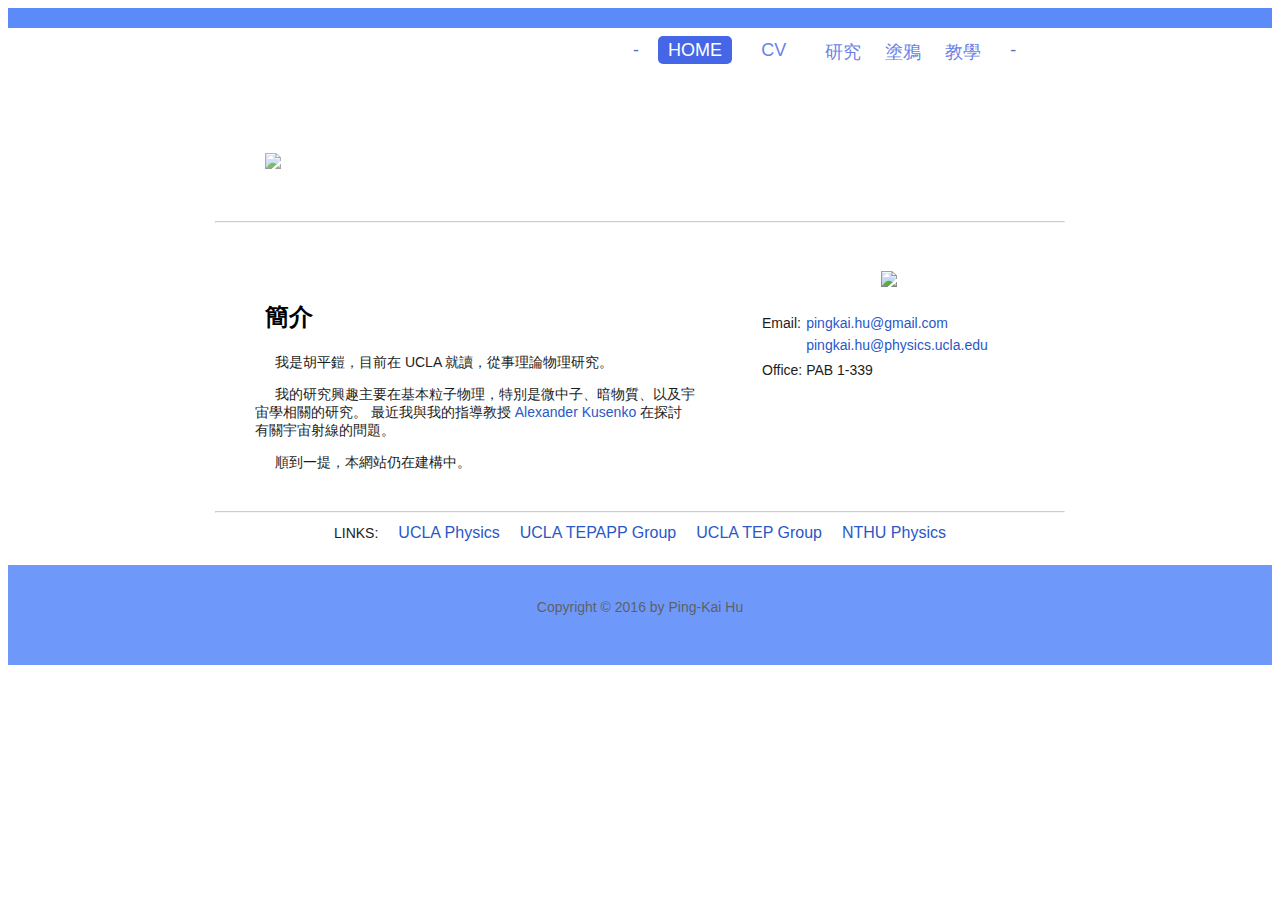
==== cht.html @ f073c350 "Initial commit" ====
<!DOCTYPE html>
<html>

    <head>
		
		<link type="text/css" rel="stylesheet" href="style_ucla.css"/>

		<script src="https://ajax.googleapis.com/ajax/libs/jquery/2.2.2/jquery.min.js"></script> 
		<script type="text/javascript" src="app.js"></script>
		
		<link rel="shortcut icon" href="https://dl.dropboxusercontent.com/u/63140572/Html/Kai.jpg"/>
        <title> 胡平鎧 | UCLA </title>
    
    </head>

	<body>
		<!--<img src="IMAG1873.jpg" width="100%">-->
		
		<!-- UCLA Logo -->
		<div id="uc">	
			<img src="https://dl.dropboxusercontent.com/u/63140572/Html/The_University_of_California_UCLA.svg" 
			width="300" align="right" border="0"/>	
		</div>
		
		<!-- Colored top division -->	
		<div class="color1" id="top">
			<!-- <div id="title"><h1> Ping-Kai Hu's Website </h1></div> -->			
		</div>
		
		<!-- The Bar for Navigators -->	
		<div class="color3" id="navibar">
				
			<div id="navi">
				<table style="float:right;">
					<tr>
						<td class="a_navi"> - &nbsp;&nbsp; </td>
						
						<td><a class="a_navi home" href=""><div class="a_navi_here">&nbsp; HOME &nbsp;</div></a></td>
						<!--<td><div class="anavi_here">&nbsp; HOME &nbsp;</div></td>-->
						<td><a class="a_navi CV" href="#CV"><div class="a_navi">&nbsp;&nbsp;&nbsp;&nbsp; CV &nbsp;&nbsp;&nbsp;&nbsp;</div></a></td>
						<td><a class="a_navi research" href="#research"><div class="a_navi">&nbsp; 研究  &nbsp;</div></a></td>
						<td><a class="a_navi drawing" href="#drawing"><div class="a_navi">&nbsp; 塗鴉  &nbsp;</div></a></td>
						<td><a class="a_navi teaching" href="#teaching"><div class="a_navi">&nbsp; 教學  &nbsp;</div></a></td>
						<!--<td><div style="width:80px; height:10px; margin-botom:15px; border-bottom: 5px solid #C8D6F8;"></div></td>-->
						
						<td class="a_navi"> &nbsp;&nbsp; - </td>
					</tr>
				</table>
			</div>
				
		</div>
		
		<!-- Main: Homepage -->
		<div class="main blank show" id="main_home">
			
			<div id="title">
				<img src="./svg/pingkai_hu.svg" height="60">
				<!-- The font to create this svg is "URW Bookman L" -->
			</div>

			<hr>
			
			<div class="blank" id="intro_left">
				<div id="introtext">
					<h2 class="color4" style="text-indent:10px">簡介</h2>
					<p class="p1">
						我是胡平鎧，目前在 UCLA 就讀，從事理論物理研究。
					</p>
					<p class="p1">
						我的研究興趣主要在基本粒子物理，特別是微中子、暗物質、以及宇宙學相關的研究。
						最近我與我的指導教授 <a class="a1" href="http://www.physics.ucla.edu/~kusenko/">Alexander Kusenko</a>
						在探討有關宇宙射線的問題。
					</p>
					<p class="p1">
						順到一提，本網站仍在建構中。
						<br>
						<br>
					</p>
				</div>	
			</div>
			<div class="blank" id="intro_right">
				<div class="blank" id="photo">
					<!--<img src="https://dl.dropboxusercontent.com/u/63140572/Html/Kai.jpg"  width="300" border="0"> -->
					<img src="https://dl.dropboxusercontent.com/u/63140572/Html/P1030217.jpg "  width="240" border="0">
				</div>
				<div id="contact">
					<table>
						<tr>
							<td class="p2">Email:</td>
							<td><a class="p1L a1" href="mailto:pingkai.hu@gmail.com">pingkai.hu@gmail.com</a></td>
						</tr>
						<tr>
							<td></td>
							<td><a class="p1L a1" href="mailto:pingkai.hu@physics.ucla.edu">pingkai.hu@physics.ucla.edu</a></td>
						</tr>
						<tr><td> </td></tr>
						<tr>
							<td class="p2">Office:</td>
							<td class="p2">PAB 1-339</td>
						</tr>	
					</table>
				</div>
			</div>
			
			<hr>
		</div>

		<!-- Main: CV -->
		<div class="main blank noshow" id="main_CV">
			<div id="title">
				<img src="./svg/CV.svg" height="60">
				<!-- The font to create this svg is "URW Bookman L" -->
			</div>
			<hr>
			<div class="p1" style="text-laign:right; color:#A3A3A3; 
			float:right; margin-left:0px; height:10px;
			display: inline; position:relative;">
						For more detail,
						a printable verison of my CV will be available 
						<a class="a1" href="">here</a>.
			</div>
			<div class="blank" id="intro_left">
				<div id="introtext">
					<h1 class="color4"> Ping-Kai Hu </h1>
					<h3 class="color4" style="text-weight:normal;"> PhD Candidate in Theoretical Physics</h2>
					<hr style="opacity=0.2; color:grey;"/>
					<p class="p1L">
						Department of Physics & Astronomy,<br>
						Univsersity of California, Los Angeles<br>
						<br>
						470 Portola Plaza, <br>
						Los Angeles, CA 90095-1547<br>
					</p>
					<table>
						<tr>
							<td class="p1L">Office:</td>
							<td class="p1L">PAB 1-339</td>
						</tr>
						<tr>
							<td class="p1L">Email:</td>
							<td class="p1L"><a class="a1" href="mailto:pingkai.hu@gmail.com">pingkai.hu@gmail.com</a></td>
						</tr>
						<tr>
							<td></td>
							<td class="p1L"><a class="a1" href="mailto:pingkai.hu@physics.ucla.edu">pingkai.hu@physics.ucla.edu</a></td>
						</tr>
					</table>
					<p><br><br><br></p>
				</div>
			</div>
			<div class="blank" id="intro_right">
				<br>
				<div class="blank" id="photo">
					<img src="https://dl.dropboxusercontent.com/u/63140572/Html/IMG_0329.jpg"  width="240" border="0">
					<!--<img src="https://dl.dropboxusercontent.com/u/63140572/Html/Kai.jpg "  width="240" border="0">-->
				</div>
				
			</div>
			<hr>
			<!-- Education -->
			<div id="colL">
				<h2 class="color4" >教育</h2>
				<p><br><br></p>
			</div>
			<div id="colR">
				<table>
					<tr>
						<td class="p3">物理學博士</td>
						<td class="p3">
							&nbsp;&nbsp;&nbsp;&nbsp;
							<a class="a1" href="http://www.ucla.edu">加州大學洛杉磯分校</a> 
							&nbsp;&nbsp;&nbsp;&nbsp;&nbsp;
						</td>
						<td class="p3">-</td>
					</tr>
					<tr>
						<td> &nbsp; </td>
					</tr>
					<tr>
						<td class="p3">物理學碩士</td>
						<td class="p3"><a class="a1"href="http://www.nthu.edu.tw">國立清華大學</a></td>
						<td class="p3">2012</td>
					</tr>
					<tr>
						<td> &nbsp; </td>
					</tr>
					<tr>
						<td class="p3">物理學學士</td>
						<td class="p3">國立清華大學</td>
						<td class="p3">2010</td>
					</tr>
					<tr>
						<td> &nbsp; </td>
					</tr>
				</table>
			</div>
			<!-- Honor -->
			<div id="colL">
				<h2 class="color4" >Honor</h2>
			</div>
			<div id="colR">
				<table>
					<tr>
						<td class="p3L">UCLA Physics Department Fellowship</td>
						<td class="p3">&nbsp;&nbsp;&nbsp;&nbsp; 2013 - &nbsp;&nbsp;&nbsp;&nbsp;</td>
					</tr>
					<tr>
						<td> &nbsp; </td>
					</tr>
					<tr>
						<td class="p3L">Pai Hsiao-yen Police Children Scholarship</td>
						<td class="p3">2009</td>
					</tr>
					<tr>
						<td> &nbsp; </td>
					</tr>
				</table>
			</div>
			<!-- Conference -->
			<div id="colL">
				<h2 class="color4" >Conference</h2>
			</div>
			<div id="colR">
				<table>
					<tr>
						<td> &nbsp; </td>
					</tr>
					<tr>
						<td class="p3L">
							<a class="a1" href="https://conferences.pa.ucla.edu/pacific2016/">
								Particle Astrophysics and Cosmology Including Fundamental InteraCtions
							</a>
						</td>
						<td class="p3">&nbsp;&nbsp;&nbsp;&nbsp; 2016</td>
					</tr>
					<tr>
						<td> &nbsp; </td>
					</tr>
				</table>
			</div>

			<!-- Publication -->
			<p><br><br><br></p>
			<hr>
		</div>
		
		<!-- Main: Research -->
		<div class="main blank noshow" id="main_research">
			<div id="title">
				<img src="./svg/research.svg" height="60">
				<!-- The font to create this svg is "URW Bookman L" -->
			</div>
			<hr>
			<div class="blank" id="intro_left">
				<div id="introtext">
					<h2 class="color4"></h2>
					<p class="p1">
					Brief introduction to my researches ... to be done.
					</p>
				</div>	
			</div>
			<div class="blank" id="intro_right">
				<div class="blank" id="photo">
					<!-- Gauge Theory of Elementary Particle Physics -->
					<img src="https://dl.dropboxusercontent.com/u/63140572/Html/LFL.JPG"  width="240" border="0">
				</div>
			</div>
			<hr>
		</div>
		
		<!-- Main: Drawing -->
		<div class="main blank noshow" id="main_drawing">
			<div id="title">
				<img src="./svg/drawing.svg" height="60">
				<!-- The font to create this svg is "URW Bookman L" -->
			</div>
			<hr>
			<div class="blank" id="intro_left">
				<div id="introtext">
					<h2 class="color4"></h2>
					<p class="p1">
					Drawing is one of my hobbies.
					</p>
				</div>	
			</div>
			<div class="blank" id="intro_right">
				<div class="blank" id="photo">
					<img src="https://dl.dropboxusercontent.com/u/63140572/Html/Kai.png"  width="240" border="0">
				</div>
			</div>
			<hr>
		</div>
		
		<!-- Main: Teaching -->
		<div class="main blank noshow" id="main_teaching">
			<div id="title">
				<img src="./svg/teaching.svg" height="60">
				<!-- The font to create this svg is "URW Bookman L" -->
			</div>
			<hr>
			<!--<img src="https://dl.dropboxusercontent.com/u/63140572/Html/IMAG1873.jpg"  width="850" border="0">-->
			<div class="blank" id="intro_left">
				<div id="introtext">
					<p class="p1">
						This page is all about my teaching.
						  
					</p>
				</div>	
			</div>
			<div class="blank" id="intro_right">
				<div class="blank" id="photo">
					<img src="https://dl.dropboxusercontent.com/u/63140572/Html/IMAG1162.jpg"  width="240" border="0">
				</div>
			</div>
			<hr>
			<div id="text">
				<h2 class="color4" style="text-indent:10px;">Lecture Notes</h2>
				<ul>
					<li class="p1"><a class="a1" href="https://dl.dropboxusercontent.com/u/63140572/Html/D_notation.pdf">
						Notes on Dirac Notation</a></li>
				</ul>
			</div>
			<hr>
			<div id="text">
				<h2 class="color4" style="text-indent:10px;">Courses</h2>
				<ul>
					<li class="p1">Physics 115 - Quantum Mechanics</li>
				</ul>
			</div>
			<hr>
		</div>

		<!-- Here is the external links -->
		<div style="text-align:center;">			
			<table style="margin: auto; padding-bottom:20px;">
				<tr>
						<td><span class="p2">LINKS:</span></td>
						<td>&nbsp;&nbsp;&nbsp;</td>
						<td><a class="a1" href="http://www.pa.ucla.edu/"> UCLA Physics </a></td>
						<td>&nbsp;&nbsp;&nbsp;</td>
						<td><a class="a1" class="a1" href="http://tepapp.physics.ucla.edu/"> UCLA TEPAPP Group </a></td>
						<td>&nbsp;&nbsp;&nbsp;</td>
						<td><a class="a1" href="http://tep.physics.ucla.edu/people.html"> UCLA TEP Group </a></td>
						<td>&nbsp;&nbsp;&nbsp;</td>
						<td><a class="a1" href="http://www.phys.nthu.edu.tw/index_ch.html"> NTHU Physics </a></td>
				</tr>
			</table>
		</div>
		
		<!-- Colored bottom division --> 
		<div class="color1" id="bottom">
			
			<p class="p2" style="text-align:center;"> Copyright &copy; 2016 by  Ping-Kai Hu </p>
			
		</div>
	</body>

</html>
---- style_ucla.css ----
body{
	background-color: white;
	/* background-color: #F4F4F4; */
	/* background-color: #D6D6D6; */
}

div {
	border: 0px dashed black;
}
hr {
	opacity:0.5;
}

.show {
}
.noshow {
	display: none;
}
.main {
	width: 850px; 
	padding: 0px;
	margin:auto; 
	z-index: -5;
}

.color1 {
	background-color: #316EF8;
	/* background-color: #2D5EDA; */
}
.color2 {
	background-color: #2061F7;
	/* background-color: #1F50C9; */
}
.color3 {
	/* background-color: #2061F7; */
	color: #5D70BB;
}
.color4 {
	color: 5A5A5A;
}

.blank {
	background-color: white;
	/* background-color: #F5F5F5; */
}
#uc {
	position: fixed;
	top: -150px;
	right: 40px;
	opacity: 0.1;
	z-index: -1;
}

#top {
	height:20px;
	padding-top:0px;
	/* padding-bottom:10px */
	margin: auto;  
	border-radius: 0px;
	opacity: 0.80;
	/*position:fixed;
	top:10;*/
}
#bottom {
	height:80px; 
	padding-top:20px;
	margin:auto;  
	border-radius: 0px;
	opacity: 0.7;
}
#navibar {
	height:80px;
	padding-top: 5px; 
	text-align:center; 
	margin:auto; 
	opacity: 1.0;
	/*position:fixed;
	top: 20px;*/
}
#navi {
	width: 60%;
	text-align: right;
	margin: auto;
	/* float: right; */
	/*z-index:2;*/
}
#title {
	margin-top: 40px;
	margin-left: 50px;
	height:  60px;
	/* padding: 0px; */
	background-color: none;
	display: inline-block;
	/* text-align:center; */ 
	opacity: 0.8;
}
#intro_left {
	width: 520px;
	/* margin-top: 80px;
	margin-left: 50px; */
	margin:auto;
	display: inline-block;
	vertical-align: top;
	text-align: left;
}
#introtext {
	margin-top: 70px;
	margin-left: 40px;
	margin-right: 40px;
}
#intro_right {
	width: 300px;
	/* margin-right: 20px; */
	margin-top: 40px;
	margin-bottom: 60px;
	display: inline-block;
	vertical-align: top;
	text-align: center;
	/* float: right; */
	/* position: relative;
	top: 60px;
	left: 20px; */
}
#photo {
	margin: auto
	padding:0px;
	/* background-color: green; */
	display: inline-block;
	text-align: center;
	/* float:left; */
}
#contact {
	margin-top: 20px;
	margin-left: 20px;
	text-align: left;
}
#text {
	margin-top: 20px;
	margin-left: 40px;
	margin-right: 40px;
	text-align: left;
}
#colL {
	width: 180px;
	margin-top: 40px;
	margin-left: 0px;
	text-align: center;
	display: inline-block;
	vertical-align: top;
	/*border-right: 1px solid #D1D1D1;*/
}
#colR {
	width: 590px;
	margin-top: 40px;
	margin-left: 0px;
	/*margin-bottom: 80px;*/
	padding-left:20px;
	display: inline-block;
	vertical-align: top;
	border-left: 1px solid #D1D1D1;
}

h1 {
	font-size: 30px;
	font-family: Helvetica, Impact, Arial;
	font-weight: bold;
	/* margin: auto; */
}
h4 {
	font-size: 40px;
	font-family:  Ubuntu, Verdana, Times, Arial, Helvetica, Impact;
	/* color: #2AAF00; */
	/* color: white; */
	color: #2A2A2A;
	font-weight: bold;
	font-style: italic;
	margin: auto;
}
h2 {
	font-size: 24px;
	font-family: Helvetica, Arial;
}

a.a1:link, a.a1:visited {
    /* color: #5285F8; */
    color: #2A57C7;
    text-decoration: none;
    font-family: Helvetica, Arial;
}
a.a1:hover {
	color: #FCE62B;
	background-color: #5285F8;
}


/*.anavi{
	font-size: 24px;
	font-family: Arial, Sans-serif;
	color: #C8D6F8;
	text-decoration: none;
}*/
/*.anavi_here {
	font-size: 24px;
	font-family: Arial, Sans-serif;
	color: white;
	background-color: #AFC3F3;
	/*background-color: #C8D6F8;*/
	/*font-weight: bold;*/
/* } */
.a_navi{
	font-size: 18px;
	font-family: Arial, Sans-serif;
}
a.a_navi:link, a.a_navi:visited {
	/*color: #AFC3F3; */
	/*color: #C8D6F8; */
	color: #6982E5;
	text-decoration: none;
	/*font-weight: bold;*/
}
a.a_navi:hover {
	color: white;
	background-color: #C8D6F8;
}
/* Navigation Button Layout */
div.a_navi_here {
	font-size: 18px;
	font-family: Arial, Sans-serif;
	color: white;
	/*background-color: #AFC3F3;*/
	background-color: #4566E7;
	/*width: 140px;*/
	height: 24px;
	padding-top: 4px;
	text-align: center;
	border-radius: 5px;
}
div.a_navi {
	/*width: 140px;*/
	height: 24px;
	padding-top: 4px;
	text-align: center;
	border-radius: 5px;
}
/*
div.a_navi:link, div.a_navi:visited {
	color: #C8D6F8;
	text-decoration: none;	
}*/
div.a_navi:hover {
	color: white;
	/*background-color: #C8D6F8;*/
	background-color: #6982E5;
}

.p1 {
	font-size: 14px;
	line-height: 18px;
	font-family: Arial;
	color: #1C1C1C;
	word-spacing: normal;
	/*text-align: justify; */
	text-indent: 20px;
}
.p1L {
	font-size: 14px;
	line-height: 18px;
	font-family: Arial;
	color: #1C1C1C;
	word-spacing: length;
}
.p2 {
	font-size: 14px;
	font-family: Arial;
	color: #1C1C1C;
}
.p3 {
	font-size: 14px;
	line-height: 35px;
	font-family: Arial;
	color: #1C1C1C;
	word-spacing: length;
	text-align: center;
}
.p3L {
	font-size: 14px;
	line-height: 30px;
	font-family: Arial;
	color: #1C1C1C;
	word-spacing: length;
}
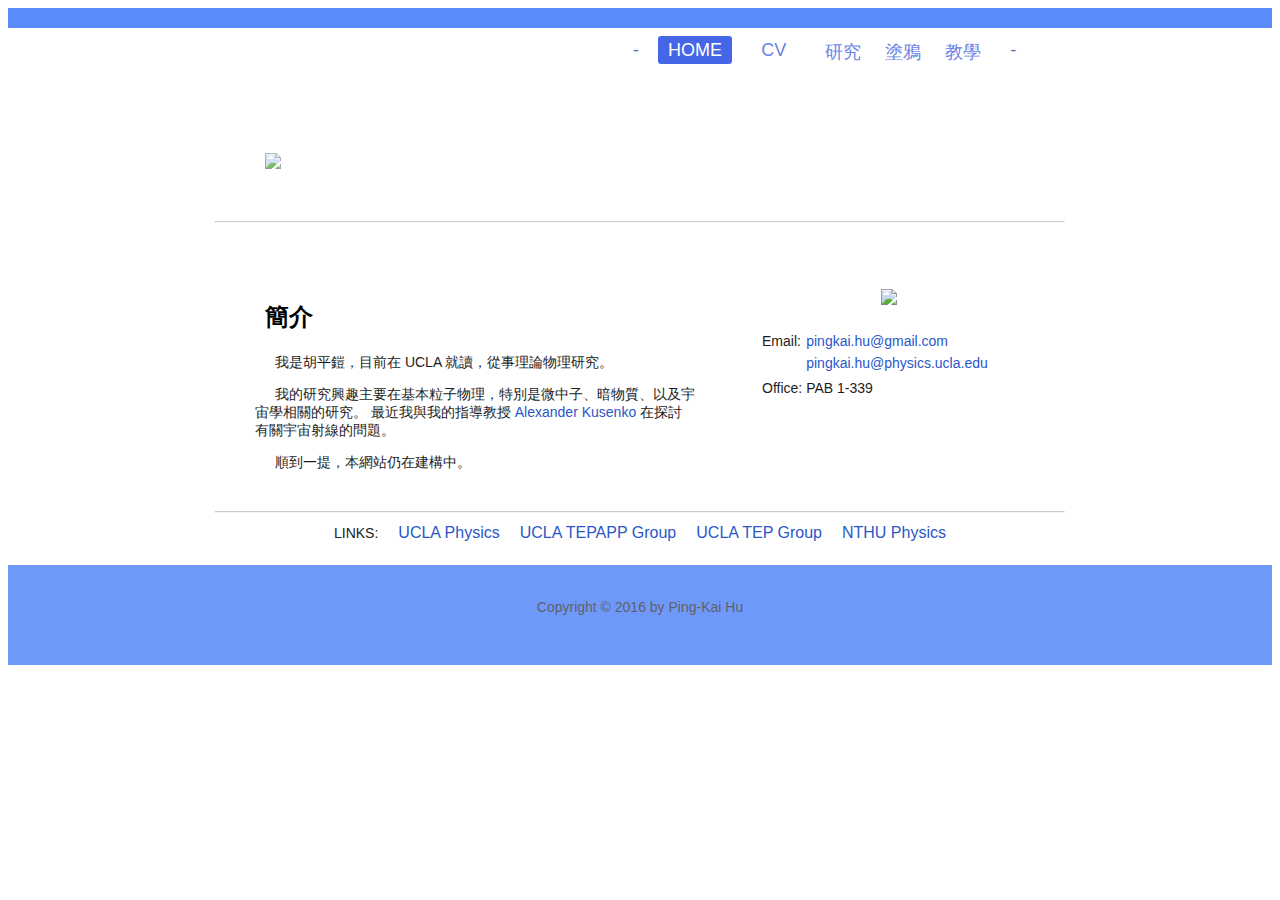
==== commit e39f4a0c: "Add 'HELP panel'" ====
--- a/cht.html
+++ b/cht.html
@@ -2,39 +2,48 @@
 <html>
 
     <head>
-		
-		<link type="text/css" rel="stylesheet" href="style_ucla.css"/>
-
-		<script src="https://ajax.googleapis.com/ajax/libs/jquery/2.2.2/jquery.min.js"></script> 
-		<script type="text/javascript" src="app.js"></script>
-		
+
+        <link type="text/css" rel="stylesheet" href="style_ucla.css"/>
+
+		<script src="https://ajax.googleapis.com/ajax/libs/jquery/2.2.2/jquery.min.js"></script>
+        <script src="https://ajax.googleapis.com/ajax/libs/jqueryui/1.9.1/jquery-ui.min.js"></script>
+        <!-- jQuery UI -->
+        <script type="text/javascript" src="app.js"></script>
+
+        <meta http-equiv="Content-Type" content="text/html; charset=utf-8"></head>
+		<!-- Set up UTF-8 -->
+
 		<link rel="shortcut icon" href="https://dl.dropboxusercontent.com/u/63140572/Html/Kai.jpg"/>
         <title> 胡平鎧 | UCLA </title>
-    
+
     </head>
 
 	<body>
 		<!--<img src="IMAG1873.jpg" width="100%">-->
-		
+
+		<!--<div class="xd noshow" style="position:fixed; left:50px; top:50px;">
+			<img src="https://dl.dropboxusercontent.com/u/63140572/Html/The_University_of_California_UCLA.svg" width="200"/>
+		</div>-->
+
 		<!-- UCLA Logo -->
-		<div id="uc">	
-			<img src="https://dl.dropboxusercontent.com/u/63140572/Html/The_University_of_California_UCLA.svg" 
-			width="300" align="right" border="0"/>	
-		</div>
-		
-		<!-- Colored top division -->	
+		<div id="uc">
+			<img src="https://dl.dropboxusercontent.com/u/63140572/Html/The_University_of_California_UCLA.svg"
+			width="300" align="right" border="0"/>
+		</div>
+
+		<!-- Colored top division -->
 		<div class="color1" id="top">
-			<!-- <div id="title"><h1> Ping-Kai Hu's Website </h1></div> -->			
-		</div>
-		
-		<!-- The Bar for Navigators -->	
+			<!-- <div id="title"><h1> Ping-Kai Hu's Website </h1></div> -->
+		</div>
+
+		<!-- The Bar for Navigators -->
 		<div class="color3" id="navibar">
-				
+
 			<div id="navi">
 				<table style="float:right;">
 					<tr>
 						<td class="a_navi"> - &nbsp;&nbsp; </td>
-						
+
 						<td><a class="a_navi home" href=""><div class="a_navi_here">&nbsp; HOME &nbsp;</div></a></td>
 						<!--<td><div class="anavi_here">&nbsp; HOME &nbsp;</div></td>-->
 						<td><a class="a_navi CV" href="#CV"><div class="a_navi">&nbsp;&nbsp;&nbsp;&nbsp; CV &nbsp;&nbsp;&nbsp;&nbsp;</div></a></td>
@@ -42,24 +51,24 @@
 						<td><a class="a_navi drawing" href="#drawing"><div class="a_navi">&nbsp; 塗鴉  &nbsp;</div></a></td>
 						<td><a class="a_navi teaching" href="#teaching"><div class="a_navi">&nbsp; 教學  &nbsp;</div></a></td>
 						<!--<td><div style="width:80px; height:10px; margin-botom:15px; border-bottom: 5px solid #C8D6F8;"></div></td>-->
-						
+
 						<td class="a_navi"> &nbsp;&nbsp; - </td>
 					</tr>
 				</table>
 			</div>
-				
-		</div>
-		
+
+		</div>
+
 		<!-- Main: Homepage -->
 		<div class="main blank show" id="main_home">
-			
+
 			<div id="title">
 				<img src="./svg/pingkai_hu.svg" height="60">
 				<!-- The font to create this svg is "URW Bookman L" -->
 			</div>
 
 			<hr>
-			
+
 			<div class="blank" id="intro_left">
 				<div id="introtext">
 					<h2 class="color4" style="text-indent:10px">簡介</h2>
@@ -76,7 +85,7 @@
 						<br>
 						<br>
 					</p>
-				</div>	
+				</div>
 			</div>
 			<div class="blank" id="intro_right">
 				<div class="blank" id="photo">
@@ -97,11 +106,11 @@
 						<tr>
 							<td class="p2">Office:</td>
 							<td class="p2">PAB 1-339</td>
-						</tr>	
+						</tr>
 					</table>
 				</div>
 			</div>
-			
+
 			<hr>
 		</div>
 
@@ -112,21 +121,20 @@
 				<!-- The font to create this svg is "URW Bookman L" -->
 			</div>
 			<hr>
-			<div class="p1" style="text-laign:right; color:#A3A3A3; 
+			<div class="p1" style="text-laign:right; color:#A3A3A3;
 			float:right; margin-left:0px; height:10px;
 			display: inline; position:relative;">
-						For more detail,
-						a printable verison of my CV will be available 
-						<a class="a1" href="">here</a>.
-			</div>
-			<div class="blank" id="intro_left">
-				<div id="introtext">
-					<h1 class="color4"> Ping-Kai Hu </h1>
-					<h3 class="color4" style="text-weight:normal;"> PhD Candidate in Theoretical Physics</h2>
+                關於更多細節，請看
+				<a class="a1" href="">這裡</a>。
+			</div>
+			<div class="blank" id="intro_left">
+				<div id="introtext">
+					<h1 class="color4"> 胡平鎧 </h1>
+					<!--<h3 class="color4" style="text-weight:normal;">博士候選人</h2>-->
 					<hr style="opacity=0.2; color:grey;"/>
 					<p class="p1L">
-						Department of Physics & Astronomy,<br>
-						Univsersity of California, Los Angeles<br>
+						加州大學洛杉磯分校<br>
+						物理與天文學系<br>
 						<br>
 						470 Portola Plaza, <br>
 						Los Angeles, CA 90095-1547<br>
@@ -154,12 +162,12 @@
 					<img src="https://dl.dropboxusercontent.com/u/63140572/Html/IMG_0329.jpg"  width="240" border="0">
 					<!--<img src="https://dl.dropboxusercontent.com/u/63140572/Html/Kai.jpg "  width="240" border="0">-->
 				</div>
-				
+
 			</div>
 			<hr>
 			<!-- Education -->
 			<div id="colL">
-				<h2 class="color4" >教育</h2>
+				<h2 class="color4" >經歷</h2>
 				<p><br><br></p>
 			</div>
 			<div id="colR">
@@ -168,7 +176,7 @@
 						<td class="p3">物理學博士</td>
 						<td class="p3">
 							&nbsp;&nbsp;&nbsp;&nbsp;
-							<a class="a1" href="http://www.ucla.edu">加州大學洛杉磯分校</a> 
+							<a class="a1" href="http://www.ucla.edu">加州大學洛杉磯分校</a>
 							&nbsp;&nbsp;&nbsp;&nbsp;&nbsp;
 						</td>
 						<td class="p3">-</td>
@@ -196,7 +204,7 @@
 			</div>
 			<!-- Honor -->
 			<div id="colL">
-				<h2 class="color4" >Honor</h2>
+				<h2 class="color4" >獲獎</h2>
 			</div>
 			<div id="colR">
 				<table>
@@ -218,7 +226,7 @@
 			</div>
 			<!-- Conference -->
 			<div id="colL">
-				<h2 class="color4" >Conference</h2>
+				<h2 class="color4" >學術活動</h2>
 			</div>
 			<div id="colR">
 				<table>
@@ -243,7 +251,7 @@
 			<p><br><br><br></p>
 			<hr>
 		</div>
-		
+
 		<!-- Main: Research -->
 		<div class="main blank noshow" id="main_research">
 			<div id="title">
@@ -255,9 +263,9 @@
 				<div id="introtext">
 					<h2 class="color4"></h2>
 					<p class="p1">
-					Brief introduction to my researches ... to be done.
-					</p>
-				</div>	
+					    關於研究...
+					</p>
+				</div>
 			</div>
 			<div class="blank" id="intro_right">
 				<div class="blank" id="photo">
@@ -267,7 +275,7 @@
 			</div>
 			<hr>
 		</div>
-		
+
 		<!-- Main: Drawing -->
 		<div class="main blank noshow" id="main_drawing">
 			<div id="title">
@@ -279,9 +287,9 @@
 				<div id="introtext">
 					<h2 class="color4"></h2>
 					<p class="p1">
-					Drawing is one of my hobbies.
-					</p>
-				</div>	
+					畫圖是我其中一項嗜好。
+					</p>
+				</div>
 			</div>
 			<div class="blank" id="intro_right">
 				<div class="blank" id="photo">
@@ -290,7 +298,7 @@
 			</div>
 			<hr>
 		</div>
-		
+
 		<!-- Main: Teaching -->
 		<div class="main blank noshow" id="main_teaching">
 			<div id="title">
@@ -302,10 +310,10 @@
 			<div class="blank" id="intro_left">
 				<div id="introtext">
 					<p class="p1">
-						This page is all about my teaching.
-						  
-					</p>
-				</div>	
+						這個頁面是有關於我的教學。
+
+					</p>
+				</div>
 			</div>
 			<div class="blank" id="intro_right">
 				<div class="blank" id="photo">
@@ -331,7 +339,7 @@
 		</div>
 
 		<!-- Here is the external links -->
-		<div style="text-align:center;">			
+		<div style="text-align:center;">
 			<table style="margin: auto; padding-bottom:20px;">
 				<tr>
 						<td><span class="p2">LINKS:</span></td>
@@ -346,12 +354,12 @@
 				</tr>
 			</table>
 		</div>
-		
-		<!-- Colored bottom division --> 
+
+		<!-- Colored bottom division -->
 		<div class="color1" id="bottom">
-			
+
 			<p class="p2" style="text-align:center;"> Copyright &copy; 2016 by  Ping-Kai Hu </p>
-			
+
 		</div>
 	</body>
 
--- a/style_ucla.css
+++ b/style_ucla.css
@@ -16,10 +16,29 @@
 .noshow {
 	display: none;
 }
+.help {
+	height: 600px;
+	width: 600px;
+	margin-top: -300px;
+	margin-left: -300px;
+	position: fixed;
+	top: 50%;
+	left: 50%;
+	color: white;
+	background-color: black;
+	border-radius: 20px;
+	opacity: 0.95;
+	z-index: 10;
+}
+.help_info {
+	margin-top: 40px;
+	margin-left: 40px;
+	margin-right: 40px;
+}
 .main {
-	width: 850px; 
+	width: 850px;
 	padding: 0px;
-	margin:auto; 
+	margin:auto;
 	z-index: -5;
 }
 
@@ -55,24 +74,24 @@
 	height:20px;
 	padding-top:0px;
 	/* padding-bottom:10px */
-	margin: auto;  
+	margin: auto;
 	border-radius: 0px;
 	opacity: 0.80;
 	/*position:fixed;
 	top:10;*/
 }
 #bottom {
-	height:80px; 
+	height:80px;
 	padding-top:20px;
-	margin:auto;  
+	margin:auto;
 	border-radius: 0px;
 	opacity: 0.7;
 }
 #navibar {
 	height:80px;
-	padding-top: 5px; 
-	text-align:center; 
-	margin:auto; 
+	padding-top: 5px;
+	text-align:center;
+	margin:auto;
 	opacity: 1.0;
 	/*position:fixed;
 	top: 20px;*/
@@ -91,7 +110,7 @@
 	/* padding: 0px; */
 	background-color: none;
 	display: inline-block;
-	/* text-align:center; */ 
+	/* text-align:center; */
 	opacity: 0.8;
 }
 #intro_left {
@@ -111,7 +130,7 @@
 #intro_right {
 	width: 300px;
 	/* margin-right: 20px; */
-	margin-top: 40px;
+	margin-top: 58px;
 	margin-bottom: 60px;
 	display: inline-block;
 	vertical-align: top;
@@ -233,19 +252,19 @@
 	height: 24px;
 	padding-top: 4px;
 	text-align: center;
-	border-radius: 5px;
+	border-radius: 3px;
 }
 div.a_navi {
 	/*width: 140px;*/
 	height: 24px;
 	padding-top: 4px;
 	text-align: center;
-	border-radius: 5px;
+	border-radius: 3px;
 }
 /*
 div.a_navi:link, div.a_navi:visited {
 	color: #C8D6F8;
-	text-decoration: none;	
+	text-decoration: none;
 }*/
 div.a_navi:hover {
 	color: white;
@@ -253,6 +272,7 @@
 	background-color: #6982E5;
 }
 
+/* font for normal paragraph */
 .p1 {
 	font-size: 14px;
 	line-height: 18px;
@@ -269,11 +289,13 @@
 	color: #1C1C1C;
 	word-spacing: length;
 }
+/* font for bottom words */
 .p2 {
 	font-size: 14px;
 	font-family: Arial;
 	color: #1C1C1C;
 }
+/* for some words in CV */
 .p3 {
 	font-size: 14px;
 	line-height: 35px;
@@ -289,3 +311,13 @@
 	color: #1C1C1C;
 	word-spacing: length;
 }
+.p4 {
+	font-size: 18px;
+	font-family: Monospace, Helvetica, Arial;
+	color: #CDCDCD;
+}
+.p4a {
+	font-size: 18px;
+	font-family: Verdana, Monospace, Helvetica, Arial;
+	color: white;
+}
